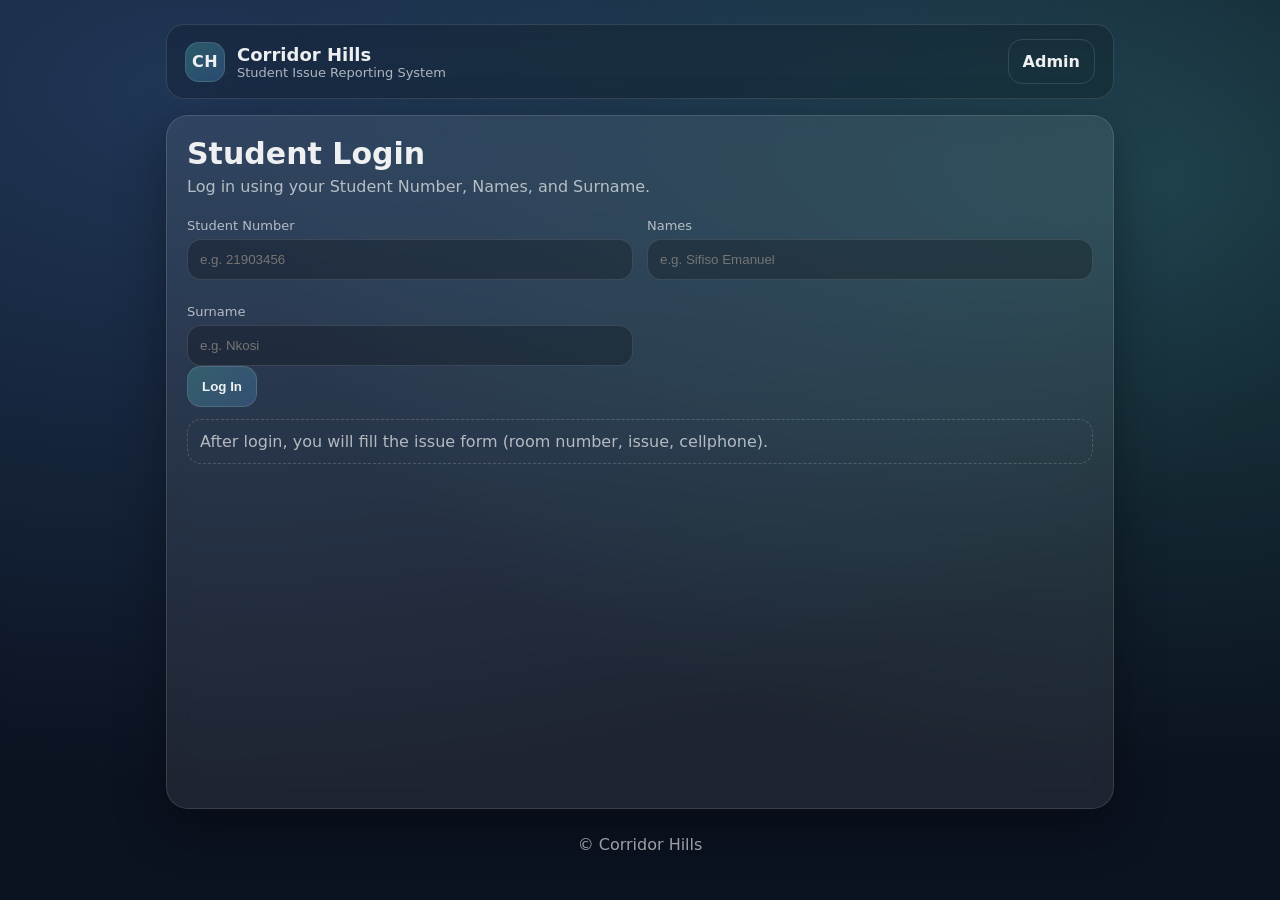
==== index.html @ a451a1a5 "update" ====
<!doctype html>
<html lang="en">
<head>
  <meta charset="utf-8" />
  <meta name="viewport" content="width=device-width,initial-scale=1" />
  <title>Corridor Hills | Student Login</title>
  <link rel="stylesheet" href="./assets/css/styles.css" />
</head>
<body>
  <div class="wrap">
    <header class="nav">
      <div class="brand">
        <div class="logo">CH</div>
        <div>
          <div class="title">Corridor Hills</div>
          <div class="subtitle">Student Issue Reporting System</div>
        </div>
      </div>
      <a class="btn ghost" href="./admin.html">Admin</a>
    </header>

    <main class="card">
      <h1>Student Login</h1>
      <p class="muted">Log in using your Student Number, Names, and Surname.</p>

      <div class="grid">
        <div>
          <label>Student Number</label>
          <input id="studentNumber" placeholder="e.g. 21903456" />
        </div>
        <div>
          <label>Names</label>
          <input id="firstName" placeholder="e.g. Sifiso Emanuel" />
        </div>
        <div>
          <label>Surname</label>
          <input id="lastName" placeholder="e.g. Nkosi" />
        </div>
      </div>

      <button class="btn primary" id="loginBtn">Log In</button>
      <div id="msg"></div>

      <div class="note">
        After login, you will fill the issue form (room number, issue, cellphone).
      </div>
    </main>

    <footer class="footer muted">© Corridor Hills</footer>
  </div>

  <script src="./assets/js/login.js"></script>
</body>
</html>
---- assets/css/styles.css ----
:root{
  --bg:#0b1220;
  --card:rgba(255,255,255,.08);
  --border:rgba(255,255,255,.12);
  --text:rgba(255,255,255,.92);
  --muted:rgba(255,255,255,.65);
  --accent:#5eead4;
  --accent2:#60a5fa;
}

*{box-sizing:border-box}
body{
  margin:0;
  font-family: ui-sans-serif, system-ui, -apple-system, Segoe UI, Roboto, Arial;
  color:var(--text);
  background:
    radial-gradient(1200px 700px at 15% 10%, rgba(96,165,250,.25), transparent),
    radial-gradient(900px 600px at 90% 20%, rgba(94,234,212,.20), transparent),
    var(--bg);
}

.wrap{max-width:980px;margin:0 auto;padding:24px 16px;min-height:100vh;display:flex;flex-direction:column;gap:16px}
.nav{
  display:flex;align-items:center;justify-content:space-between;
  padding:14px 18px;border:1px solid var(--border);
  background:rgba(0,0,0,.18);border-radius:18px;backdrop-filter:blur(10px);
}
.brand{display:flex;gap:12px;align-items:center}
.logo{
  width:40px;height:40px;border-radius:14px;display:grid;place-items:center;
  font-weight:900;letter-spacing:.5px;
  background:linear-gradient(135deg, rgba(94,234,212,.25), rgba(96,165,250,.25));
  border:1px solid var(--border);
}
.title{font-weight:800;font-size:18px}
.subtitle{font-size:13px;color:var(--muted)}

.card{
  flex:1;
  padding:20px;
  border-radius:22px;
  border:1px solid var(--border);
  background:var(--card);
  box-shadow:0 16px 50px rgba(0,0,0,.35);
  backdrop-filter:blur(12px);
}

h1{margin:0 0 6px;font-size:30px}
.muted{color:var(--muted);margin:0 0 12px}

label{display:block;font-size:13px;color:var(--muted);margin:10px 0 6px}
input, textarea{
  width:100%;
  padding:12px 12px;
  border-radius:14px;
  border:1px solid var(--border);
  background:rgba(0,0,0,.25);
  color:var(--text);
  outline:none;
}
textarea{min-height:120px;resize:vertical}

.grid{display:grid;gap:14px;grid-template-columns:repeat(2,minmax(0,1fr))}
@media (max-width:720px){.grid{grid-template-columns:1fr}}

.row{display:flex;gap:10px;flex-wrap:wrap;margin-top:14px;align-items:center}

.btn{
  padding:12px 14px;border-radius:14px;border:1px solid var(--border);
  background:rgba(255,255,255,.06);
  color:var(--text);cursor:pointer;font-weight:800;
  text-decoration:none;display:inline-flex;align-items:center;justify-content:center;
}
.btn:hover{filter:brightness(1.08)}
.btn.primary{
  background:linear-gradient(135deg, rgba(94,234,212,.22), rgba(96,165,250,.22));
}
.btn.ghost{background:transparent}

.pill{
  display:inline-block;
  margin:10px 0 0;
  padding:6px 10px;
  border-radius:999px;
  border:1px solid var(--border);
  color:var(--muted);
  font-size:12px;
}

.alert{
  margin-top:12px;padding:12px;border-radius:14px;
  border:1px solid rgba(248,113,113,.35);
  background:rgba(248,113,113,.12);
}
.alert.ok{
  border-color:rgba(94,234,212,.35);
  background:rgba(94,234,212,.12);
}

.note{
  margin-top:12px;
  padding:12px;border-radius:14px;
  border:1px dashed rgba(255,255,255,.18);
  color:var(--muted);
}

.tableWrap{overflow:auto;margin-top:14px}
table{width:100%;border-collapse:collapse;border-radius:16px;overflow:hidden}
th,td{padding:10px;border-bottom:1px solid var(--border);text-align:left;font-size:13px;vertical-align:top}
th{color:var(--muted);font-weight:800}
tr:hover td{background:rgba(255,255,255,.03)}

.footer{padding:10px 0;text-align:center}
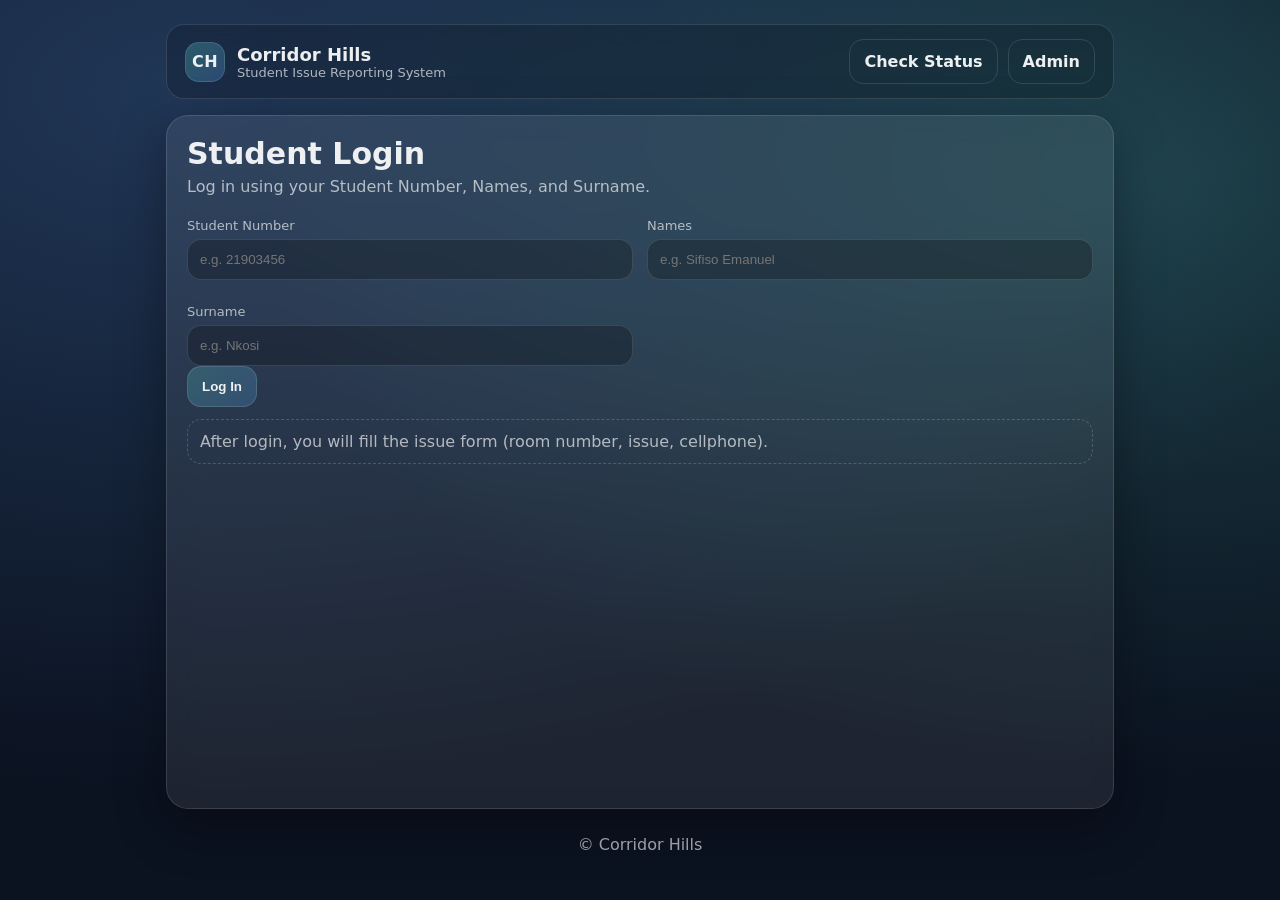
==== commit 5c633ad0: "Update index.html" ====
--- a/index.html
+++ b/index.html
@@ -16,7 +16,10 @@
           <div class="subtitle">Student Issue Reporting System</div>
         </div>
       </div>
-      <a class="btn ghost" href="./admin.html">Admin</a>
+      <div style="display:flex;gap:10px;flex-wrap:wrap;">
+        <a class="btn ghost" href="./check.html">Check Status</a>
+        <a class="btn ghost" href="./admin.html">Admin</a>
+      </div>
     </header>
 
     <main class="card">
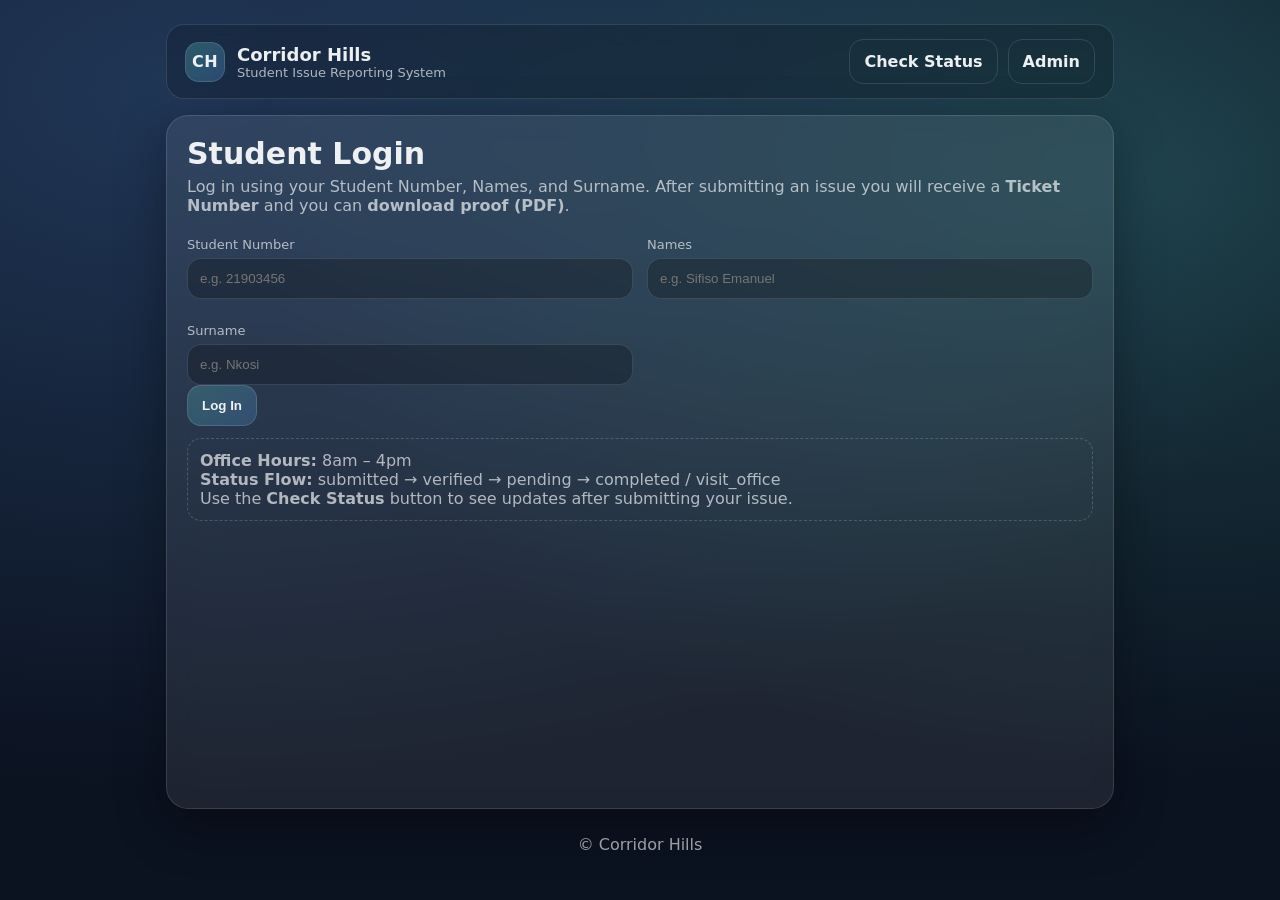
==== commit d30ca821: "Update index.html" ====
--- a/index.html
+++ b/index.html
@@ -16,6 +16,7 @@
           <div class="subtitle">Student Issue Reporting System</div>
         </div>
       </div>
+
       <div style="display:flex;gap:10px;flex-wrap:wrap;">
         <a class="btn ghost" href="./check.html">Check Status</a>
         <a class="btn ghost" href="./admin.html">Admin</a>
@@ -24,7 +25,10 @@
 
     <main class="card">
       <h1>Student Login</h1>
-      <p class="muted">Log in using your Student Number, Names, and Surname.</p>
+      <p class="muted">
+        Log in using your Student Number, Names, and Surname.
+        After submitting an issue you will receive a <b>Ticket Number</b> and you can <b>download proof (PDF)</b>.
+      </p>
 
       <div class="grid">
         <div>
@@ -45,7 +49,9 @@
       <div id="msg"></div>
 
       <div class="note">
-        After login, you will fill the issue form (room number, issue, cellphone).
+        <b>Office Hours:</b> 8am – 4pm<br />
+        <b>Status Flow:</b> submitted → verified → pending → completed / visit_office<br />
+        Use the <b>Check Status</b> button to see updates after submitting your issue.
       </div>
     </main>
 
